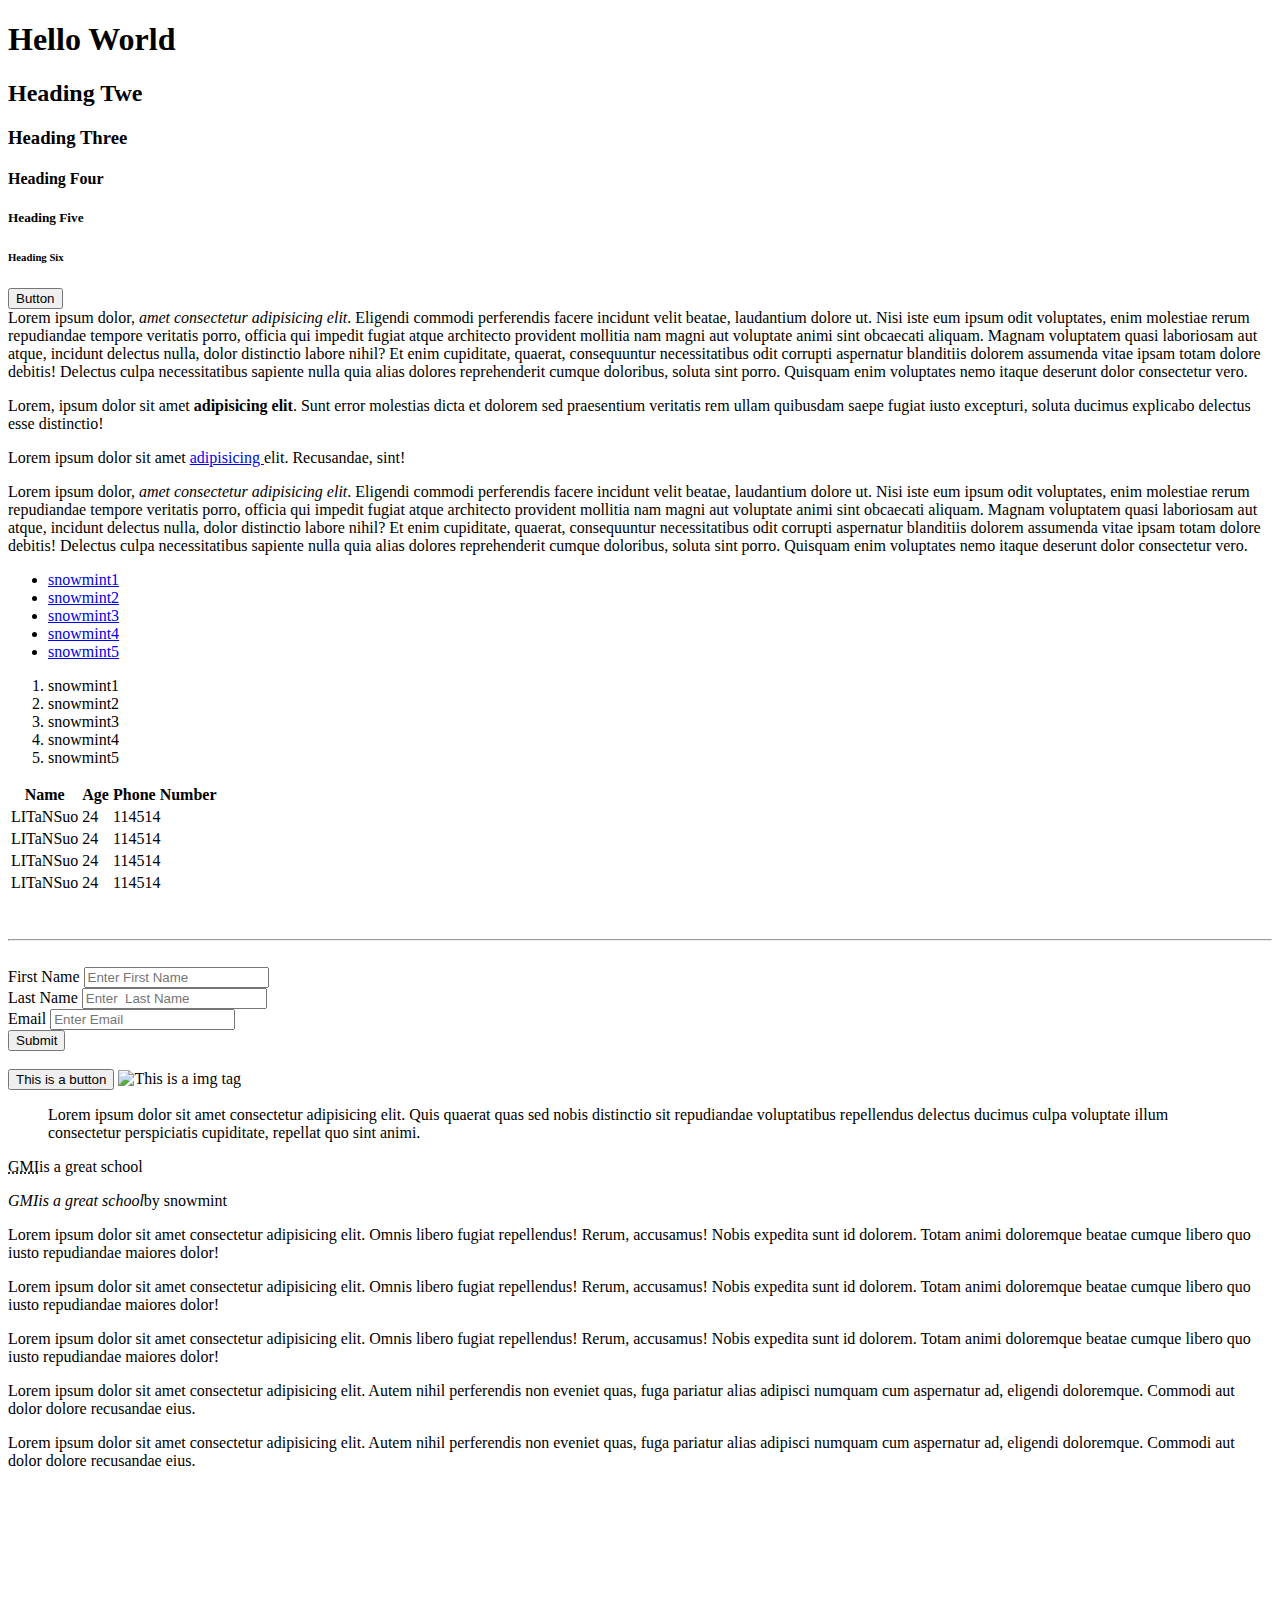
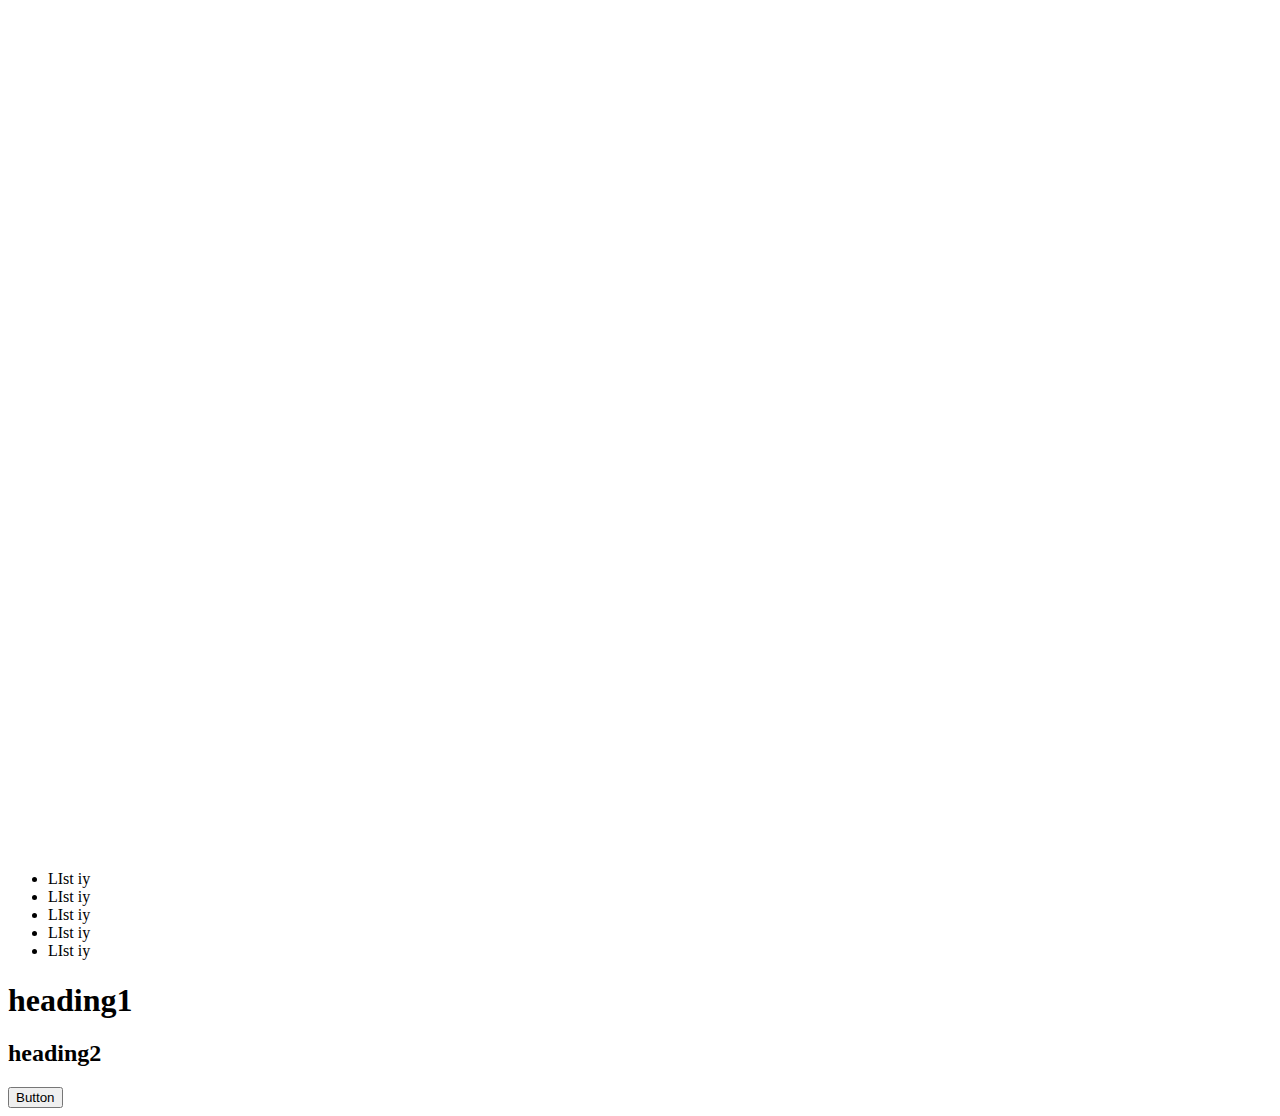
==== Home.html @ 1917a7a8 "Create Home.html" ====
<!DOCTYPE html>
<html>
    <head>
        <title>HELLO HTML+CSS</title>
        <link rel="stylesheet" href="./css/style.css">
    </head>
    <body>
        <div class="container">
            <div class="box1">
                <!-- Headings -->
                <h1>Hello World</h1>
                <h2>Heading Twe</h2>
                <h3>Heading Three</h3>
                <h4>Heading Four</h4>
                <h5>Heading Five</h5>
                <h6>Heading Six</h6>
                <button>Button</button>
            </div>
            
        </div>
        <div class="box2">
            Lorem ipsum dolor, <em> amet consectetur adipisicing elit</em>. Eligendi commodi perferendis facere incidunt velit beatae, laudantium dolore ut. Nisi iste eum ipsum odit voluptates, enim molestiae rerum repudiandae tempore veritatis porro, officia qui impedit fugiat atque architecto provident mollitia nam magni aut voluptate animi sint obcaecati aliquam. Magnam voluptatem quasi laboriosam aut atque, incidunt delectus nulla, dolor distinctio labore nihil? Et enim cupiditate, quaerat, consequuntur necessitatibus odit corrupti aspernatur blanditiis dolorem assumenda vitae ipsam totam dolore debitis! Delectus culpa necessitatibus sapiente nulla quia alias dolores reprehenderit cumque doloribus, soluta sint porro. Quisquam enim voluptates nemo itaque deserunt dolor consectetur vero.

        </div>
        
        

        <!-- Paragraph -->
        <p>Lorem, ipsum dolor sit amet <strong> adipisicing elit</strong>. Sunt error molestias dicta et dolorem sed praesentium veritatis rem ullam quibusdam saepe fugiat iusto excepturi, soluta ducimus explicabo delectus esse distinctio!</p>
        <p>
            Lorem ipsum dolor sit amet <a href="https://www.bilibili.com" target="_blank"> adipisicing </a> elit. Recusandae, sint!
        </p>
        <p>
            Lorem ipsum dolor, <em> amet consectetur adipisicing elit</em>. Eligendi commodi perferendis facere incidunt velit beatae, laudantium dolore ut. Nisi iste eum ipsum odit voluptates, enim molestiae rerum repudiandae tempore veritatis porro, officia qui impedit fugiat atque architecto provident mollitia nam magni aut voluptate animi sint obcaecati aliquam. Magnam voluptatem quasi laboriosam aut atque, incidunt delectus nulla, dolor distinctio labore nihil? Et enim cupiditate, quaerat, consequuntur necessitatibus odit corrupti aspernatur blanditiis dolorem assumenda vitae ipsam totam dolore debitis! Delectus culpa necessitatibus sapiente nulla quia alias dolores reprehenderit cumque doloribus, soluta sint porro. Quisquam enim voluptates nemo itaque deserunt dolor consectetur vero.
        </p>

        <!-- Lists -->
        <div class="list">
            <ul>
                <li><a href="#">snowmint1</a></li>
                <li><a href="123.abd">snowmint2</a></li>
                <li><a href="sd.cmd">snowmint3</a></li>
                <li><a href="@">snowmint4</a></li>
                <li><a href="ter.cos">snowmint5</a></li>
            </ul>
        </div>

        <ol>
            <li>snowmint1</li>
            <li>snowmint2</li>
            <li>snowmint3</li>
            <li>snowmint4</li>
            <li>snowmint5</li>
        </ol>

        <!-- Table -->
        <table>
            <thead>
                <tr>
                    <th>Name</th>
                    <th>Age</th>
                    <th>Phone Number</th>
                </tr>
            </thead>
            <tbody>
                <tr>
                    <td>LITaNSuo</td>
                    <td>24</td>
                    <td>114514</td>
                </tr>
                <tr>
                    <td>LITaNSuo</td>
                    <td>24</td>
                    <td>114514</td>
                </tr>
                <tr>
                    <td>LITaNSuo</td>
                    <td>24</td>
                    <td>114514</td>
                </tr>
                <tr>
                    <td>LITaNSuo</td>
                    <td>24</td>
                    <td>114514</td>
                </tr>
            </tbody>
        </table>

        <br>
        <br>
        <hr>
        <br>

        <!-- Forms -->
        <form action="form.js" method="post">
            <div>
                <label>First Name</label>
                <input type="text" name="firstname" placeholder="Enter First Name">
            </div>
            <div>
                <label>Last Name</label>
                <input type="text" name="lastname" placeholder="Enter  Last Name">
            </div>
            <div>
                <label>Email</label>
                <input type="email" name="Email" placeholder="Enter Email">
            </div>
            <input type="submit" name="submit" value="Submit">
        </form>
        <br>

        <!-- Button -->
        <button>This is a button</button>

        <!-- img -->

        <img  style="width: 100vw" src="img/Shan.jpg" alt="This is a img tag">

        <!-- Quotation -->
        <blockquote>Lorem ipsum dolor sit amet consectetur adipisicing elit. Quis quaerat quas sed nobis distinctio sit repudiandae voluptatibus repellendus delectus ducimus culpa voluptate illum consectetur perspiciatis cupiditate, repellat quo sint animi.</blockquote>

        <p><abbr title="Guanmei International School">GMI</abbr>is a great school</p>

        <p><cite>GMIis a great school</cite>by snowmint</p>

        

        <div class="block">
            <p>Lorem ipsum dolor sit amet consectetur adipisicing elit. Omnis libero fugiat repellendus! Rerum, accusamus! Nobis expedita sunt id dolorem. Totam animi doloremque beatae cumque libero quo iusto repudiandae maiores dolor!</p>
        </div>
        <div class="block">
            <p>Lorem ipsum dolor sit amet consectetur adipisicing elit. Omnis libero fugiat repellendus! Rerum, accusamus! Nobis expedita sunt id dolorem. Totam animi doloremque beatae cumque libero quo iusto repudiandae maiores dolor!</p>
        </div>
        <div class="block">
            <p>Lorem ipsum dolor sit amet consectetur adipisicing elit. Omnis libero fugiat repellendus! Rerum, accusamus! Nobis expedita sunt id dolorem. Totam animi doloremque beatae cumque libero quo iusto repudiandae maiores dolor!</p>
        </div>

        <div class="clearfix"></div>

        <div id="main-block">
            <p>Lorem ipsum dolor sit amet consectetur adipisicing elit. Autem nihil perferendis non eveniet quas, fuga pariatur alias adipisci numquam cum aspernatur ad, eligendi doloremque. Commodi aut dolor dolore recusandae eius.</p>
        </div>
        <div id="sidebar">
            <p>Lorem ipsum dolor sit amet consectetur adipisicing elit. Autem nihil perferendis non eveniet quas, fuga pariatur alias adipisci numquam cum aspernatur ad, eligendi doloremque. Commodi aut dolor dolore recusandae eius.</p>
        </div>
        <div class="clearfix"></div>

        <div style="margin-top: 1000px;"></div>

        <ul class="list2">
            <li>LIst iy</li>
            <li>LIst iy</li>
            <li>LIst iy</li>
            <li>LIst iy</li>
            <li>LIst iy</li>
        </ul>

        <div class="position-box">
            <h1>heading1</h1>
            <h2>heading2</h2>
        </div>

        <button id="fix">Button</button>

    </body>
</html>
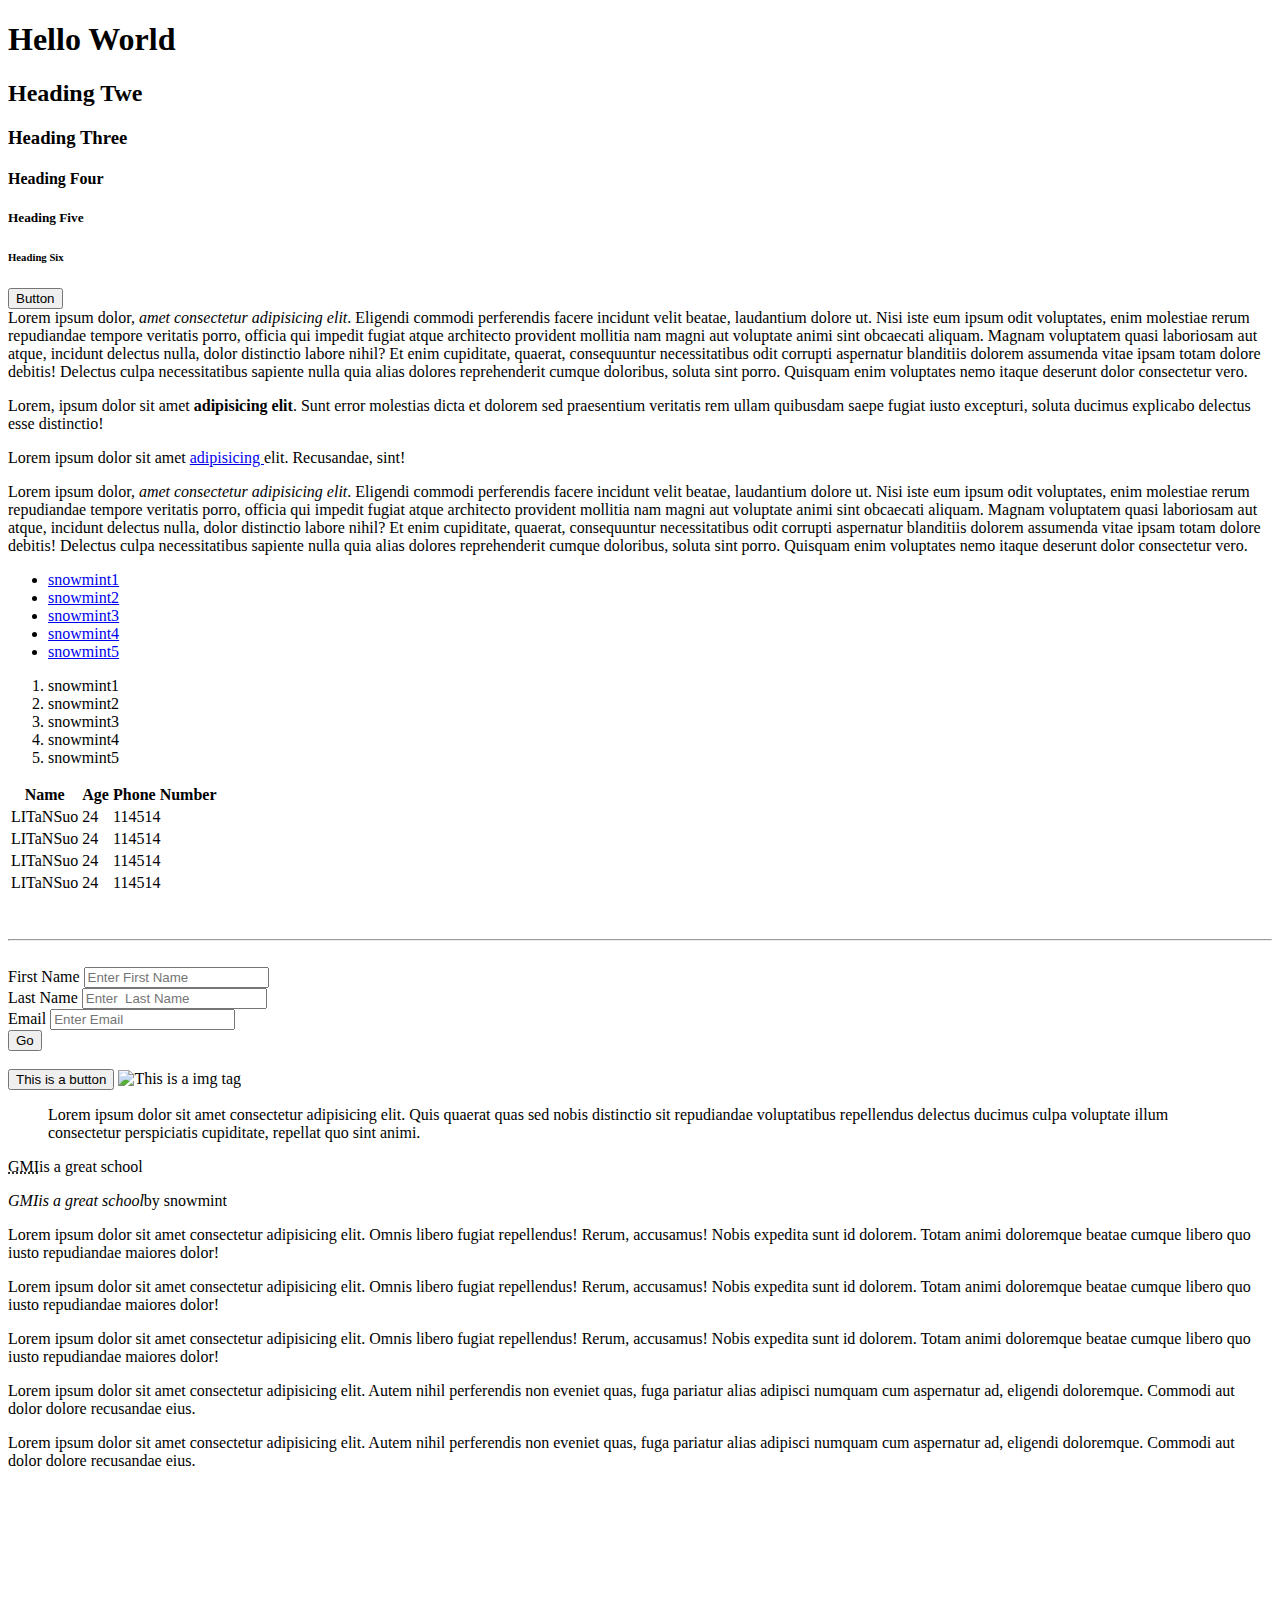
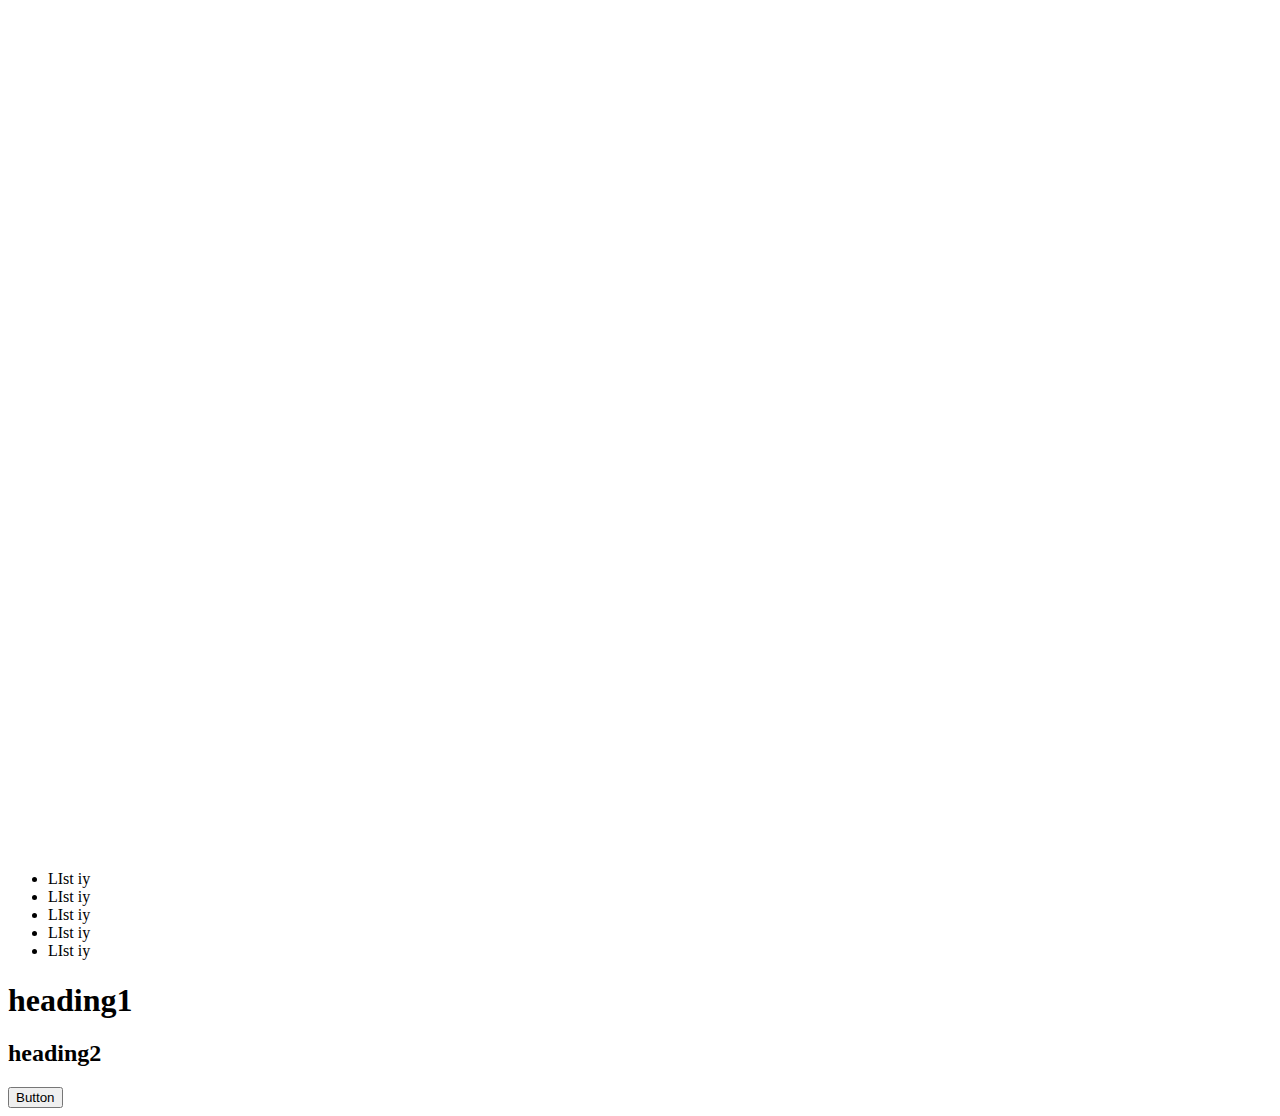
==== commit e30c5496: "Add files via upload" ====
--- a/Home.html
+++ b/Home.html
@@ -1,166 +1,166 @@
-<!DOCTYPE html>
-<html>
-    <head>
-        <title>HELLO HTML+CSS</title>
-        <link rel="stylesheet" href="./css/style.css">
-    </head>
-    <body>
-        <div class="container">
-            <div class="box1">
-                <!-- Headings -->
-                <h1>Hello World</h1>
-                <h2>Heading Twe</h2>
-                <h3>Heading Three</h3>
-                <h4>Heading Four</h4>
-                <h5>Heading Five</h5>
-                <h6>Heading Six</h6>
-                <button>Button</button>
-            </div>
-            
-        </div>
-        <div class="box2">
-            Lorem ipsum dolor, <em> amet consectetur adipisicing elit</em>. Eligendi commodi perferendis facere incidunt velit beatae, laudantium dolore ut. Nisi iste eum ipsum odit voluptates, enim molestiae rerum repudiandae tempore veritatis porro, officia qui impedit fugiat atque architecto provident mollitia nam magni aut voluptate animi sint obcaecati aliquam. Magnam voluptatem quasi laboriosam aut atque, incidunt delectus nulla, dolor distinctio labore nihil? Et enim cupiditate, quaerat, consequuntur necessitatibus odit corrupti aspernatur blanditiis dolorem assumenda vitae ipsam totam dolore debitis! Delectus culpa necessitatibus sapiente nulla quia alias dolores reprehenderit cumque doloribus, soluta sint porro. Quisquam enim voluptates nemo itaque deserunt dolor consectetur vero.
-
-        </div>
-        
-        
-
-        <!-- Paragraph -->
-        <p>Lorem, ipsum dolor sit amet <strong> adipisicing elit</strong>. Sunt error molestias dicta et dolorem sed praesentium veritatis rem ullam quibusdam saepe fugiat iusto excepturi, soluta ducimus explicabo delectus esse distinctio!</p>
-        <p>
-            Lorem ipsum dolor sit amet <a href="https://www.bilibili.com" target="_blank"> adipisicing </a> elit. Recusandae, sint!
-        </p>
-        <p>
-            Lorem ipsum dolor, <em> amet consectetur adipisicing elit</em>. Eligendi commodi perferendis facere incidunt velit beatae, laudantium dolore ut. Nisi iste eum ipsum odit voluptates, enim molestiae rerum repudiandae tempore veritatis porro, officia qui impedit fugiat atque architecto provident mollitia nam magni aut voluptate animi sint obcaecati aliquam. Magnam voluptatem quasi laboriosam aut atque, incidunt delectus nulla, dolor distinctio labore nihil? Et enim cupiditate, quaerat, consequuntur necessitatibus odit corrupti aspernatur blanditiis dolorem assumenda vitae ipsam totam dolore debitis! Delectus culpa necessitatibus sapiente nulla quia alias dolores reprehenderit cumque doloribus, soluta sint porro. Quisquam enim voluptates nemo itaque deserunt dolor consectetur vero.
-        </p>
-
-        <!-- Lists -->
-        <div class="list">
-            <ul>
-                <li><a href="#">snowmint1</a></li>
-                <li><a href="123.abd">snowmint2</a></li>
-                <li><a href="sd.cmd">snowmint3</a></li>
-                <li><a href="@">snowmint4</a></li>
-                <li><a href="ter.cos">snowmint5</a></li>
-            </ul>
-        </div>
-
-        <ol>
-            <li>snowmint1</li>
-            <li>snowmint2</li>
-            <li>snowmint3</li>
-            <li>snowmint4</li>
-            <li>snowmint5</li>
-        </ol>
-
-        <!-- Table -->
-        <table>
-            <thead>
-                <tr>
-                    <th>Name</th>
-                    <th>Age</th>
-                    <th>Phone Number</th>
-                </tr>
-            </thead>
-            <tbody>
-                <tr>
-                    <td>LITaNSuo</td>
-                    <td>24</td>
-                    <td>114514</td>
-                </tr>
-                <tr>
-                    <td>LITaNSuo</td>
-                    <td>24</td>
-                    <td>114514</td>
-                </tr>
-                <tr>
-                    <td>LITaNSuo</td>
-                    <td>24</td>
-                    <td>114514</td>
-                </tr>
-                <tr>
-                    <td>LITaNSuo</td>
-                    <td>24</td>
-                    <td>114514</td>
-                </tr>
-            </tbody>
-        </table>
-
-        <br>
-        <br>
-        <hr>
-        <br>
-
-        <!-- Forms -->
-        <form action="form.js" method="post">
-            <div>
-                <label>First Name</label>
-                <input type="text" name="firstname" placeholder="Enter First Name">
-            </div>
-            <div>
-                <label>Last Name</label>
-                <input type="text" name="lastname" placeholder="Enter  Last Name">
-            </div>
-            <div>
-                <label>Email</label>
-                <input type="email" name="Email" placeholder="Enter Email">
-            </div>
-            <input type="submit" name="submit" value="Submit">
-        </form>
-        <br>
-
-        <!-- Button -->
-        <button>This is a button</button>
-
-        <!-- img -->
-
-        <img  style="width: 100vw" src="img/Shan.jpg" alt="This is a img tag">
-
-        <!-- Quotation -->
-        <blockquote>Lorem ipsum dolor sit amet consectetur adipisicing elit. Quis quaerat quas sed nobis distinctio sit repudiandae voluptatibus repellendus delectus ducimus culpa voluptate illum consectetur perspiciatis cupiditate, repellat quo sint animi.</blockquote>
-
-        <p><abbr title="Guanmei International School">GMI</abbr>is a great school</p>
-
-        <p><cite>GMIis a great school</cite>by snowmint</p>
-
-        
-
-        <div class="block">
-            <p>Lorem ipsum dolor sit amet consectetur adipisicing elit. Omnis libero fugiat repellendus! Rerum, accusamus! Nobis expedita sunt id dolorem. Totam animi doloremque beatae cumque libero quo iusto repudiandae maiores dolor!</p>
-        </div>
-        <div class="block">
-            <p>Lorem ipsum dolor sit amet consectetur adipisicing elit. Omnis libero fugiat repellendus! Rerum, accusamus! Nobis expedita sunt id dolorem. Totam animi doloremque beatae cumque libero quo iusto repudiandae maiores dolor!</p>
-        </div>
-        <div class="block">
-            <p>Lorem ipsum dolor sit amet consectetur adipisicing elit. Omnis libero fugiat repellendus! Rerum, accusamus! Nobis expedita sunt id dolorem. Totam animi doloremque beatae cumque libero quo iusto repudiandae maiores dolor!</p>
-        </div>
-
-        <div class="clearfix"></div>
-
-        <div id="main-block">
-            <p>Lorem ipsum dolor sit amet consectetur adipisicing elit. Autem nihil perferendis non eveniet quas, fuga pariatur alias adipisci numquam cum aspernatur ad, eligendi doloremque. Commodi aut dolor dolore recusandae eius.</p>
-        </div>
-        <div id="sidebar">
-            <p>Lorem ipsum dolor sit amet consectetur adipisicing elit. Autem nihil perferendis non eveniet quas, fuga pariatur alias adipisci numquam cum aspernatur ad, eligendi doloremque. Commodi aut dolor dolore recusandae eius.</p>
-        </div>
-        <div class="clearfix"></div>
-
-        <div style="margin-top: 1000px;"></div>
-
-        <ul class="list2">
-            <li>LIst iy</li>
-            <li>LIst iy</li>
-            <li>LIst iy</li>
-            <li>LIst iy</li>
-            <li>LIst iy</li>
-        </ul>
-
-        <div class="position-box">
-            <h1>heading1</h1>
-            <h2>heading2</h2>
-        </div>
-
-        <button id="fix">Button</button>
-
-    </body>
-</html>
+<!DOCTYPE html>
+<html>
+    <head>
+        <title>SnowmintIsland</title>
+        <link rel="stylesheet" href="./css/style.css">
+    </head>
+    <body>
+        <div class="container">
+            <div class="box1">
+                <!-- Headings -->
+                <h1>Hello World</h1>
+                <h2>Heading Twe</h2>
+                <h3>Heading Three</h3>
+                <h4>Heading Four</h4>
+                <h5>Heading Five</h5>
+                <h6>Heading Six</h6>
+                <button>Button</button>
+            </div>
+            
+        </div>
+        <div class="box2">
+            Lorem ipsum dolor, <em> amet consectetur adipisicing elit</em>. Eligendi commodi perferendis facere incidunt velit beatae, laudantium dolore ut. Nisi iste eum ipsum odit voluptates, enim molestiae rerum repudiandae tempore veritatis porro, officia qui impedit fugiat atque architecto provident mollitia nam magni aut voluptate animi sint obcaecati aliquam. Magnam voluptatem quasi laboriosam aut atque, incidunt delectus nulla, dolor distinctio labore nihil? Et enim cupiditate, quaerat, consequuntur necessitatibus odit corrupti aspernatur blanditiis dolorem assumenda vitae ipsam totam dolore debitis! Delectus culpa necessitatibus sapiente nulla quia alias dolores reprehenderit cumque doloribus, soluta sint porro. Quisquam enim voluptates nemo itaque deserunt dolor consectetur vero.
+
+        </div>
+        
+        
+
+        <!-- Paragraph -->
+        <p>Lorem, ipsum dolor sit amet <strong> adipisicing elit</strong>. Sunt error molestias dicta et dolorem sed praesentium veritatis rem ullam quibusdam saepe fugiat iusto excepturi, soluta ducimus explicabo delectus esse distinctio!</p>
+        <p>
+            Lorem ipsum dolor sit amet <a href="https://www.bilibili.com" target="_blank"> adipisicing </a> elit. Recusandae, sint!
+        </p>
+        <p>
+            Lorem ipsum dolor, <em> amet consectetur adipisicing elit</em>. Eligendi commodi perferendis facere incidunt velit beatae, laudantium dolore ut. Nisi iste eum ipsum odit voluptates, enim molestiae rerum repudiandae tempore veritatis porro, officia qui impedit fugiat atque architecto provident mollitia nam magni aut voluptate animi sint obcaecati aliquam. Magnam voluptatem quasi laboriosam aut atque, incidunt delectus nulla, dolor distinctio labore nihil? Et enim cupiditate, quaerat, consequuntur necessitatibus odit corrupti aspernatur blanditiis dolorem assumenda vitae ipsam totam dolore debitis! Delectus culpa necessitatibus sapiente nulla quia alias dolores reprehenderit cumque doloribus, soluta sint porro. Quisquam enim voluptates nemo itaque deserunt dolor consectetur vero.
+        </p>
+
+        <!-- Lists -->
+        <div class="list">
+            <ul>
+                <li><a href="#">snowmint1</a></li>
+                <li><a href="123.abd">snowmint2</a></li>
+                <li><a href="sd.cmd">snowmint3</a></li>
+                <li><a href="@">snowmint4</a></li>
+                <li><a href="ter.cos">snowmint5</a></li>
+            </ul>
+        </div>
+
+        <ol>
+            <li>snowmint1</li>
+            <li>snowmint2</li>
+            <li>snowmint3</li>
+            <li>snowmint4</li>
+            <li>snowmint5</li>
+        </ol>
+
+        <!-- Table -->
+        <table>
+            <thead>
+                <tr>
+                    <th>Name</th>
+                    <th>Age</th>
+                    <th>Phone Number</th>
+                </tr>
+            </thead>
+            <tbody>
+                <tr>
+                    <td>LITaNSuo</td>
+                    <td>24</td>
+                    <td>114514</td>
+                </tr>
+                <tr>
+                    <td>LITaNSuo</td>
+                    <td>24</td>
+                    <td>114514</td>
+                </tr>
+                <tr>
+                    <td>LITaNSuo</td>
+                    <td>24</td>
+                    <td>114514</td>
+                </tr>
+                <tr>
+                    <td>LITaNSuo</td>
+                    <td>24</td>
+                    <td>114514</td>
+                </tr>
+            </tbody>
+        </table>
+
+        <br>
+        <br>
+        <hr>
+        <br>
+
+        <!-- Forms -->
+        <form action="Deep.html" method="post">
+            <div>
+                <label>First Name</label>
+                <input type="text" name="firstname" placeholder="Enter First Name">
+            </div>
+            <div>
+                <label>Last Name</label>
+                <input type="text" name="lastname" placeholder="Enter  Last Name">
+            </div>
+            <div>
+                <label>Email</label>
+                <input type="email" name="Email" placeholder="Enter Email">
+            </div>
+            <input type="submit" name="Go" value="Go">
+        </form>
+        <br>
+
+        <!-- Button -->
+        <button>This is a button</button>
+
+        <!-- img -->
+
+        <img  style="width: 100vw" src="img/Shan.jpg" alt="This is a img tag">
+
+        <!-- Quotation -->
+        <blockquote>Lorem ipsum dolor sit amet consectetur adipisicing elit. Quis quaerat quas sed nobis distinctio sit repudiandae voluptatibus repellendus delectus ducimus culpa voluptate illum consectetur perspiciatis cupiditate, repellat quo sint animi.</blockquote>
+
+        <p><abbr title="Guanmei International School">GMI</abbr>is a great school</p>
+
+        <p><cite>GMIis a great school</cite>by snowmint</p>
+
+        
+
+        <div class="block">
+            <p>Lorem ipsum dolor sit amet consectetur adipisicing elit. Omnis libero fugiat repellendus! Rerum, accusamus! Nobis expedita sunt id dolorem. Totam animi doloremque beatae cumque libero quo iusto repudiandae maiores dolor!</p>
+        </div>
+        <div class="block">
+            <p>Lorem ipsum dolor sit amet consectetur adipisicing elit. Omnis libero fugiat repellendus! Rerum, accusamus! Nobis expedita sunt id dolorem. Totam animi doloremque beatae cumque libero quo iusto repudiandae maiores dolor!</p>
+        </div>
+        <div class="block">
+            <p>Lorem ipsum dolor sit amet consectetur adipisicing elit. Omnis libero fugiat repellendus! Rerum, accusamus! Nobis expedita sunt id dolorem. Totam animi doloremque beatae cumque libero quo iusto repudiandae maiores dolor!</p>
+        </div>
+
+        <div class="clearfix"></div>
+
+        <div id="main-block">
+            <p>Lorem ipsum dolor sit amet consectetur adipisicing elit. Autem nihil perferendis non eveniet quas, fuga pariatur alias adipisci numquam cum aspernatur ad, eligendi doloremque. Commodi aut dolor dolore recusandae eius.</p>
+        </div>
+        <div id="sidebar">
+            <p>Lorem ipsum dolor sit amet consectetur adipisicing elit. Autem nihil perferendis non eveniet quas, fuga pariatur alias adipisci numquam cum aspernatur ad, eligendi doloremque. Commodi aut dolor dolore recusandae eius.</p>
+        </div>
+        <div class="clearfix"></div>
+
+        <div style="margin-top: 1000px;"></div>
+
+        <ul class="list2">
+            <li>LIst iy</li>
+            <li>LIst iy</li>
+            <li>LIst iy</li>
+            <li>LIst iy</li>
+            <li>LIst iy</li>
+        </ul>
+
+        <div class="position-box">
+            <h1>heading1</h1>
+            <h2>heading2</h2>
+        </div>
+
+        <button id="fix">Button</button>
+
+    </body>
+</html>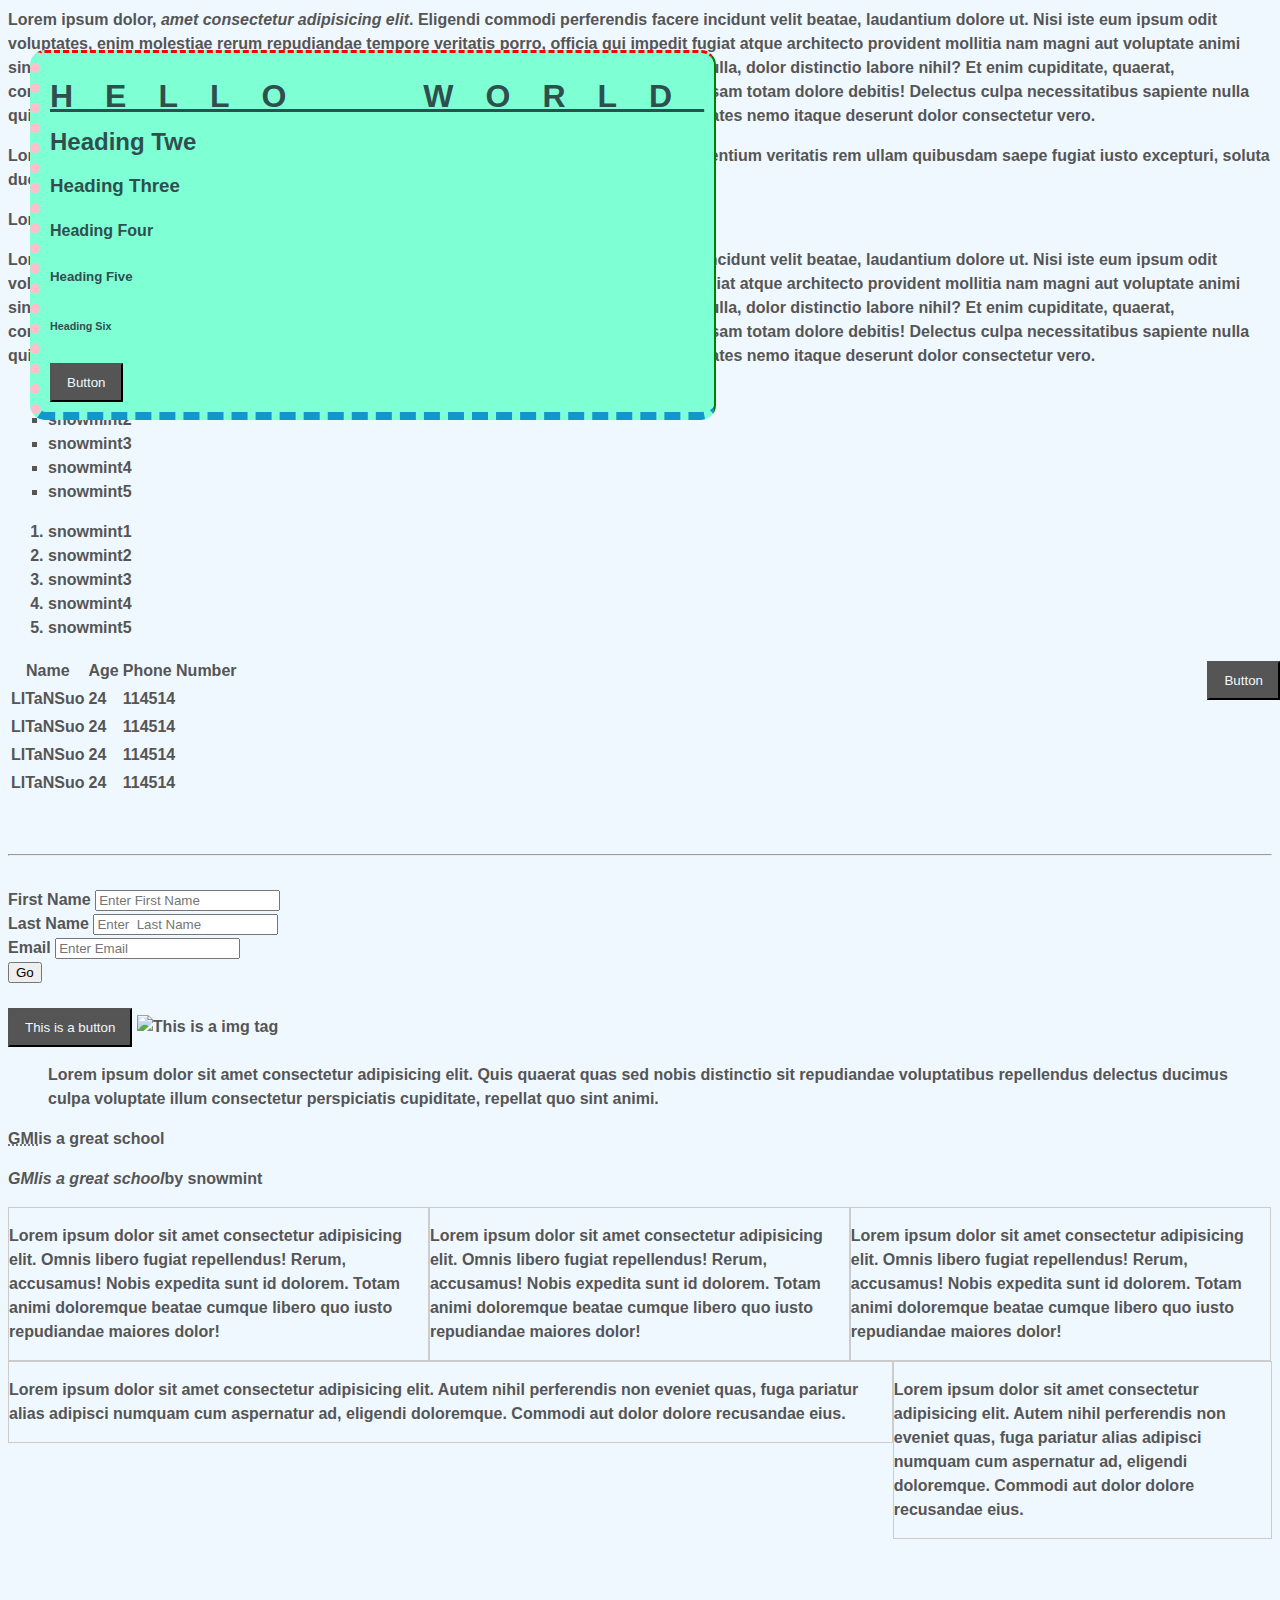
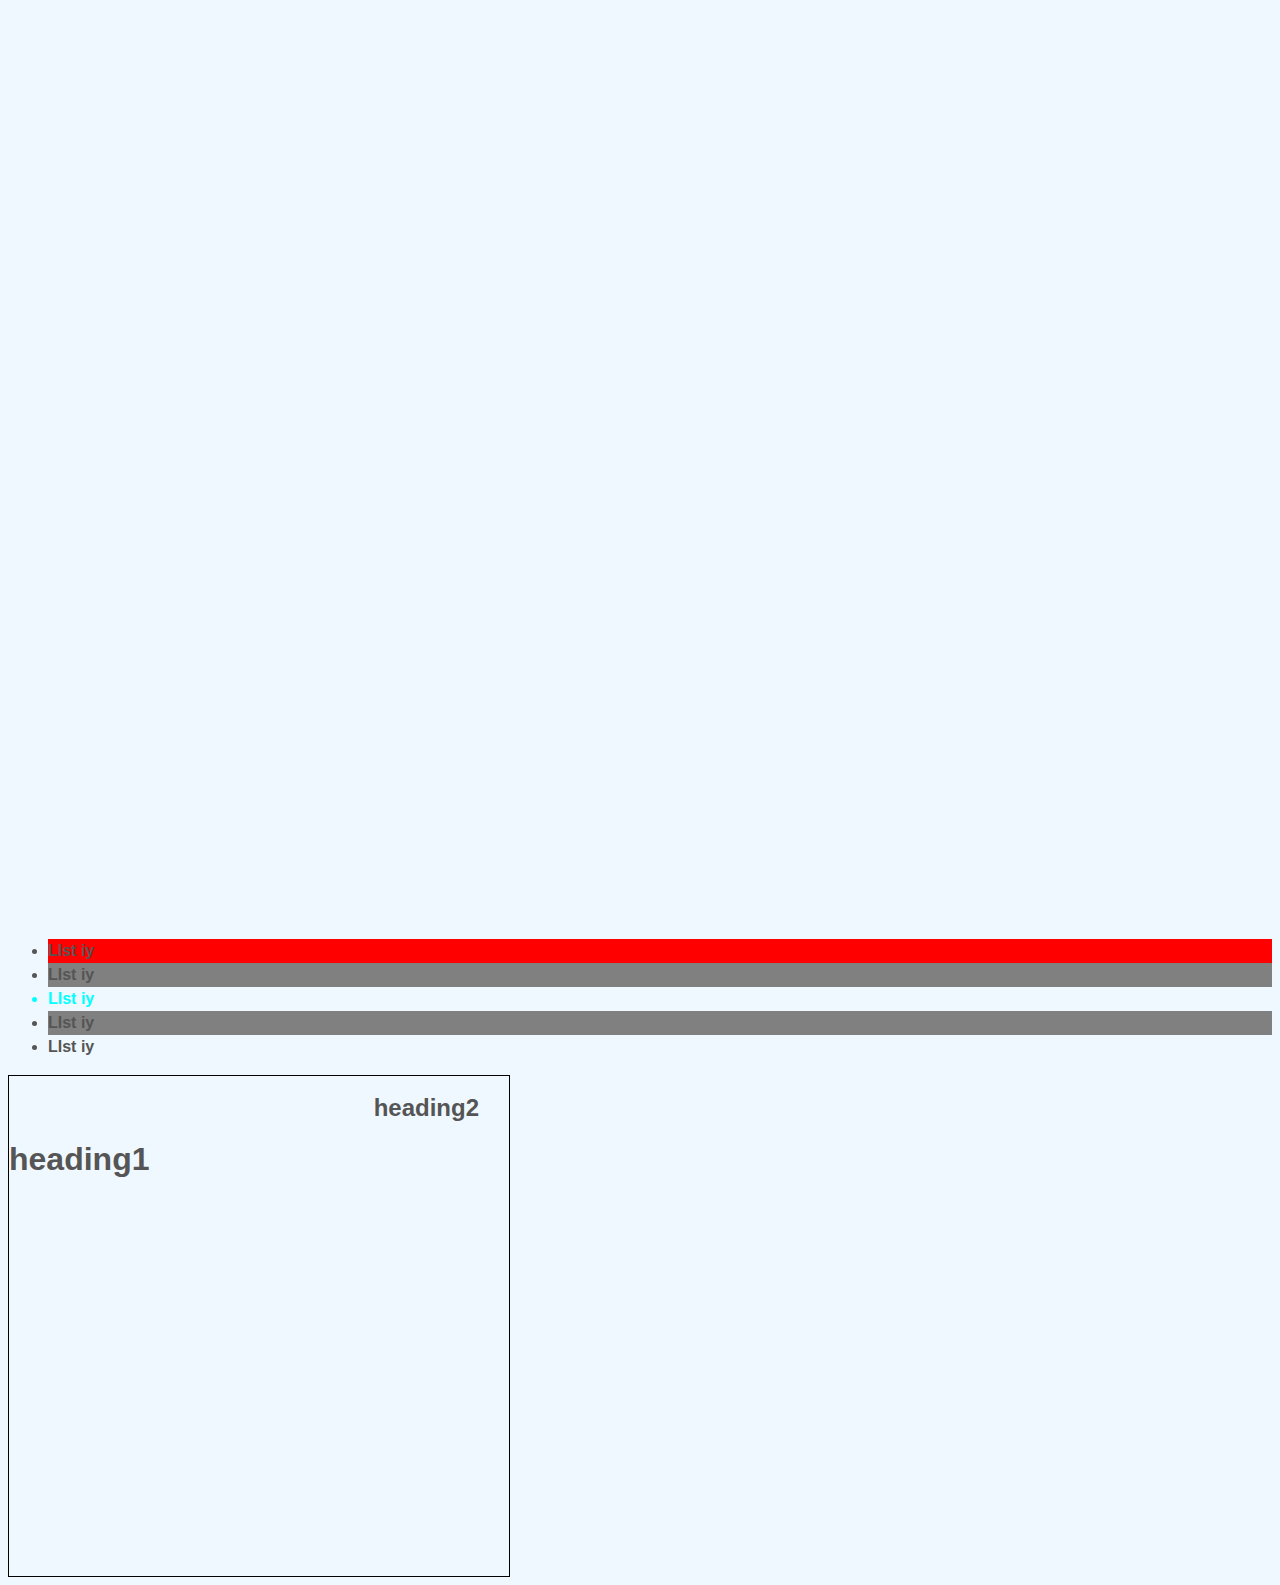
==== commit a7f34c17: "Update Home.html" ====
--- a/Home.html
+++ b/Home.html
@@ -2,7 +2,7 @@
 <html>
     <head>
         <title>SnowmintIsland</title>
-        <link rel="stylesheet" href="./css/style.css">
+        <link rel="stylesheet" href="style.css">
     </head>
     <body>
         <div class="container">
@@ -163,4 +163,4 @@
         <button id="fix">Button</button>
 
     </body>
-</html>+</html>
--- a/style.css
+++ b/style.css
@@ -0,0 +1,153 @@
+ body{
+    background-color:aliceblue;
+    color: #555555;
+
+    font-family: Arial, Helvetica, sans-serif;
+    font-size: 16px;
+    font-weight: bold;
+    line-height: 1.5em;
+ }
+
+ button{
+   background-color: #555555;
+   color: aliceblue;
+   padding: 10px 15px;
+ }
+
+ button:hover{
+   background-color: red;
+
+ }
+
+ button:active{
+   background-color: white;
+ }
+
+ a {
+    text-decoration: none;
+    color: #555555;
+ }
+
+ a:hover{
+   color: aqua;
+
+ }
+
+ a:visited{
+   color: burlywood;
+ }
+ .box1{
+     background-color: aquamarine;
+     color:darkslategray;
+
+     border: 5px blue solid;
+     border-right: 2px green solid;
+     border-top: 3px red solid;
+     border-left: 10px pink dotted;
+     border-bottom: 5px rgb(19, 150, 202) double;
+
+     border-bottom-width: 8px;
+     border-block-style: dashed;
+
+     padding-left: 10px;
+     padding-right: 10px;
+     padding-top: 10px;
+     padding-bottom: 10px;
+
+     margin-top: 20px;
+
+     border-radius: 15px;
+     position: absolute;
+     top:30px;
+     left: 30px;
+
+
+  }
+
+  .box1 h1 {
+   text-align: center;
+   font-family: Arial, Helvetica, sans-serif;
+   font-weight: 800;
+   
+   text-decoration: underline;
+   text-transform: uppercase;
+   letter-spacing: 1em;
+   word-spacing: 2em;
+
+  }
+
+  .clearfix {
+    clear: both;
+  }
+
+  .container{
+    width: 80%;
+    margin: auto;
+  }
+
+  .list li{
+   list-style: square;
+   list-style-image: url(../image/check.png);
+
+  }
+
+  .block {
+    float: left;
+    width: 33.3%;
+    border: 1px solid #ccc;
+    box-sizing: border-box;
+
+  }
+
+  #main-block {
+    float: left;
+    width: 70%;
+    border: 1px solid #ccc;
+    box-sizing: border-box;
+  }
+
+  #sidebar{
+    float: right;
+    width: 30%;
+    border: 1px solid #ccc;
+    box-sizing: border-box;
+  }
+
+  .list2 li:nth-child(even) {
+    background-color: grey;
+  }
+
+  .list2 li:first-child{
+    background-color: red;
+  }
+
+  .list2 li:nth-child(3){
+    color: aqua;
+  }
+
+  .position-box {
+    width: 500px;
+    height: 500px;
+    border: 1px solid black;
+    position: relative;
+
+  }
+
+.position-box h1{
+  position: absolute;
+  top: 50px;
+
+}.position-box h2{
+  position: absolute;
+  right: 30px;
+
+}
+
+#fix {
+  position: fixed;
+  right: 0;
+  bottom: 200px;
+}
+
+
+
